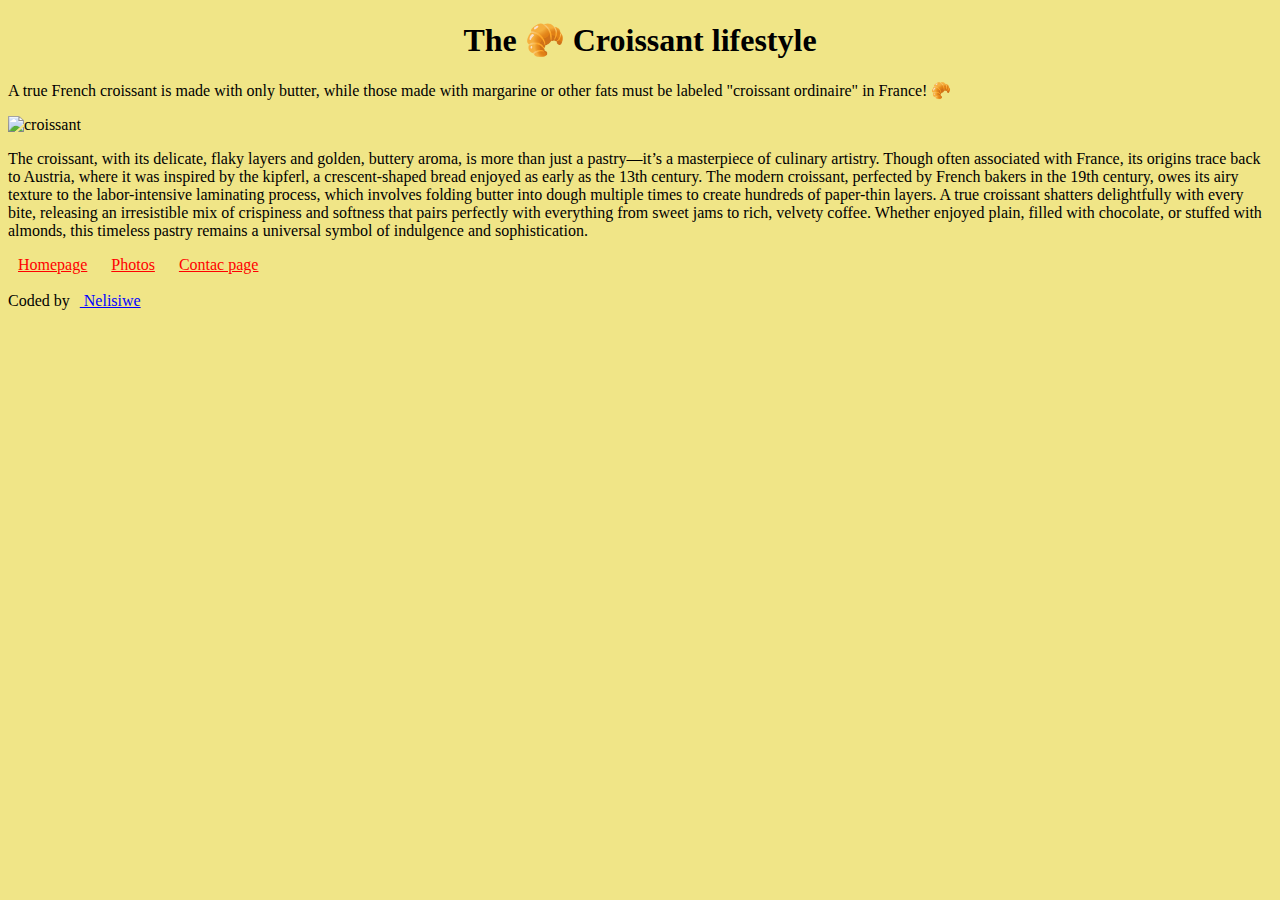
==== Croissant/index.html @ 38ffb86c "Initial commit" ====
<!DOCTYPE html>
<html lang="en">
<head>
    <meta charset="UTF-8">
    <meta name="viewport" content="width=device-width, initial-scale=1.0">
    <link rel="stylesheet" href="style.css">
    <title>The 🥐 Croissant lifestyle</title>
</head>
<body>

    <h1>
        The 🥐 Croissant lifestyle
    </h1>

    <p>
        A true French croissant is made with only butter, while those made with margarine or other fats must be labeled "croissant ordinaire" in France! 🥐
    </p>

<img src="https://encrypted-tbn0.gstatic.com/images?q=tbn:ANd9GcQHhGrJzDbCksIMIwUj8G-rqxXWcBus-Th0qGKZGLqbU-8_mzlkn5k1Q_PVI7s2KtpwboE&usqp=CAU" alt="croissant">
    <p>
        The croissant, with its delicate, flaky layers and golden, buttery aroma, is more than just a pastry—it’s a masterpiece of culinary artistry. Though often associated with France, its origins trace back to Austria, where it was inspired by the kipferl, a crescent-shaped bread enjoyed as early as the 13th century. The modern croissant, perfected by French bakers in the 19th century, owes its airy texture to the labor-intensive laminating process, which involves folding butter into dough multiple times to create hundreds of paper-thin layers. A true croissant shatters delightfully with every bite, releasing an irresistible mix of crispiness and softness that pairs perfectly with everything from sweet jams to rich, velvety coffee. Whether enjoyed plain, filled with chocolate, or stuffed with almonds, this timeless pastry remains a universal symbol of indulgence and sophistication.
    </p>

    <footer>
        <a href="home.html" title="Home"> Homepage</a>
        <a href="photos.html" title="Photos"> Photos</a>
        <a href="contact.html" title="Contac"> Contac page</a>
    </footer>
    
</body>

<br>
<div class="code">
<footer>
   
    Coded by<a href="https://none.com"> Nelisiwe</a>
    
</footer>
</div>
</html>
---- Croissant/style.css ----
body{
    background-color: rgb(240, 229, 135);
}
h1{
    text-align: center;
    font-family: 'Times New Roman', Times, serif;
}
p{
    font-family: 'Times New Roman', Times, serif;
}
footer a{
    margin: 10px;
    color: red;
}
.code a{
    color: blue;
}
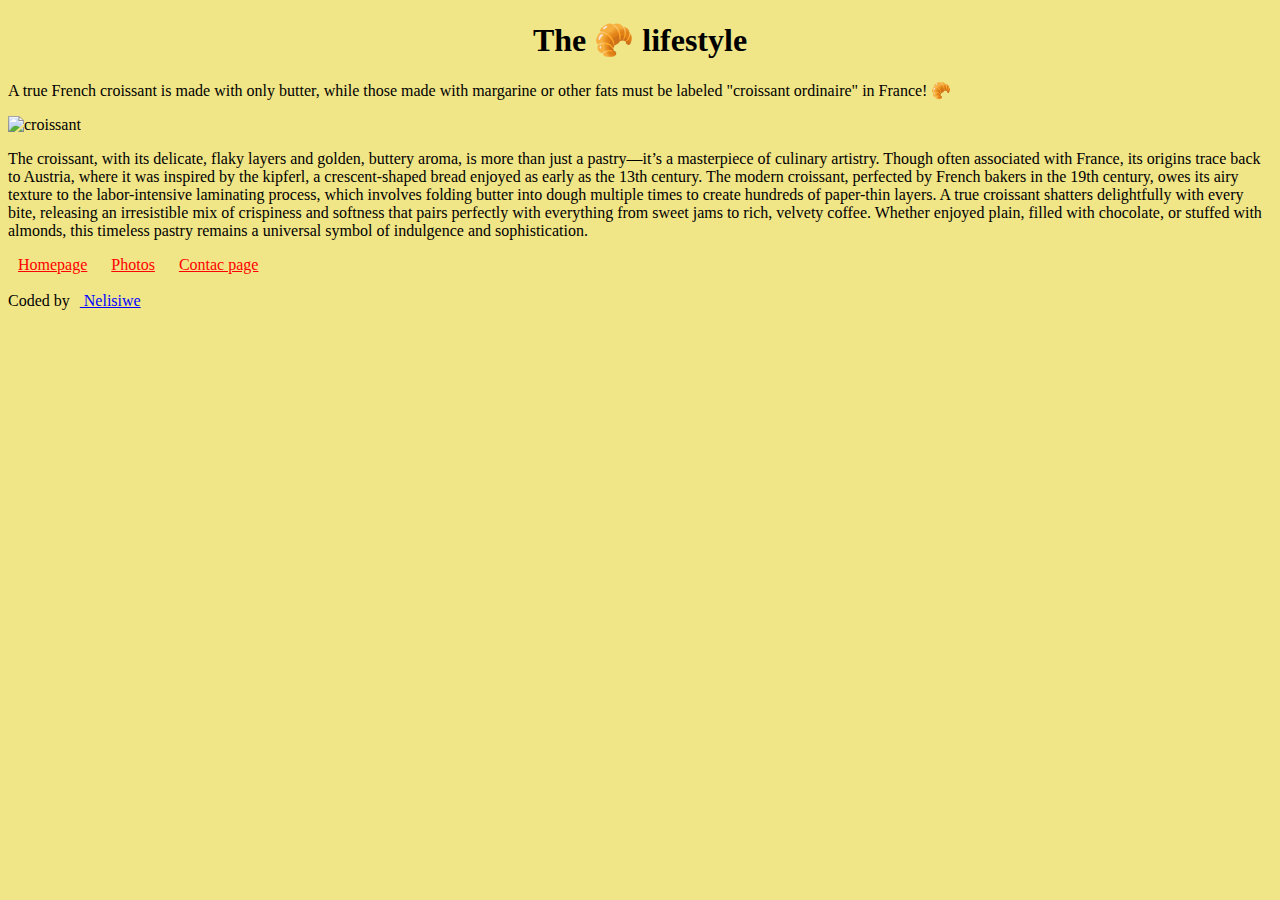
==== commit 1772c8b1: "Update contact, home, index, and photos pages" ====
--- a/Croissant/index.html
+++ b/Croissant/index.html
@@ -2,14 +2,14 @@
 <html lang="en">
 <head>
     <meta charset="UTF-8">
-    <meta name="viewport" content="width=device-width, initial-scale=1.0">
+    <meta name="viewport" content="A little background on the famous Croissant">
     <link rel="stylesheet" href="style.css">
-    <title>The 🥐 Croissant lifestyle</title>
+    <title>The 🥐 Croissant lifestyle.org</title>
 </head>
 <body>
 
     <h1>
-        The 🥐 Croissant lifestyle
+        The 🥐  lifestyle
     </h1>
 
     <p>
